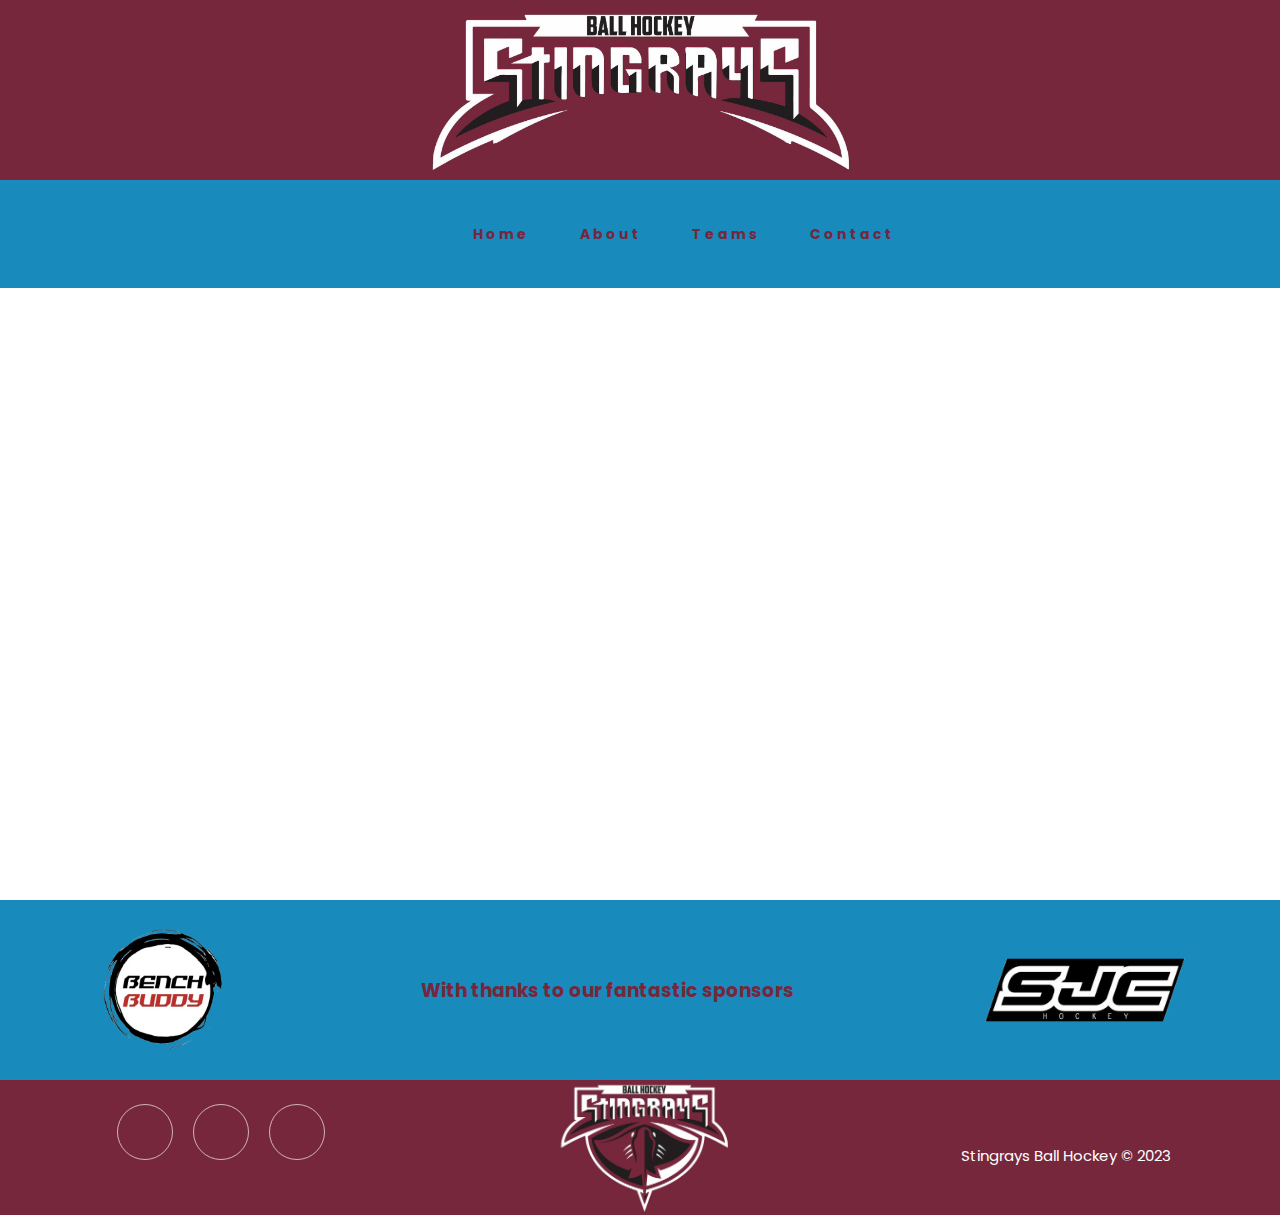
==== index.html @ 5287bc20 "Add files via upload" ====
<!DOCTYPE html>
<html lang="en">
  <head>
    <meta charset="UTF-8">
    <meta name="viewport" content="width=device-width, initial-scale=1.0">
    <meta http-equiv="X-UA-Compatible" content="ie=edge">
    <title>Stingrays Ball Hockey Club</title>
    <link rel="stylesheet" href="./styles.css">
	<link rel="stylesheet" href="https://cdnjs.cloudflare.com/ajax/libs/font-awesome/6.4.2/css/all.min.css" integrity="sha512-z3gLpd7yknf1YoNbCzqRKc4qyor8gaKU1qmn+CShxbuBusANI9QpRohGBreCFkKxLhei6S9CQXFEbbKuqLg0DA==" crossorigin="anonymous" referrerpolicy="no-referrer" />
	<link href="https://fonts.googleapis.com/css2?family=Poppins" rel="stylesheet">
  </head>
  <body>
	<div class="header">
		<div class="logo">
			<img class="header-logo" src="./img/Wording Take 2.png" alt="Stingrays">
		</div>
	</div>
    <nav>
		<ul class="nav-links">
			<li><a href="./index.html">Home</a></li>
			<li><a href="./about.html">About</a></li>
			<li>
			<a href="./teams.html">Teams</a>
			<ul class="dropdown">
				<li><a href="./seniorteams/senior-a.html">Senior A</a></li>
				<li><a href="./seniorteams/senior-maroon.html">Senior Maroon</a></li>
				<li><a href="./seniorteams/senior-blue.html">Senior Blue</a></li>
				<li><a href="./juniorteams/u16.html">Under 16's</a></li>
				<li><a href="./juniorteams/u13.html">Under 13's</a></li>
				<li><a href="./juniorteams/u10.html">Under 10's</a></li>
				<li><a href="./juniorteams/u7.html">Under 7's</a></li>
			</ul>
			</li>
			<li><a href="./contact.html">Contact</a></li>
		</ul>
		<div class="burger">
			<div class="line1"></div>
			<div class="line2"></div>
			<div class="line3"></div>
		</div>
	</nav>
	<section class="content">
		<iframe src="https://www.powr.io/social-feed/u/d9cdfdc0_1692174274#platform=iframe" style="width:100%;" height="1170.62px" frameborder="0"></iframe>
		<div class="powr-social-feed" id="d9cdfdc0_1692174274"></div><script src="https://www.powr.io/powr.js?platform=html"></script>
	</section>
	<section class="sponsors">
		<div class="sponsorslogos">
			<img class="sponsors-logo" src="./img/bench-buddy.png" alt="Bench Buddy">
			<h3>With thanks to our fantastic sponsors</h3>
			<img class="sponsors-logo" src="./img/sjc.png" alt="SJC Hockey">
		</div>
	</section>
	<section class="footer">
			<div class="social">
				<a href="https://www.facebook.com/StingraysBallHockey"><i class="fab fa-facebook"></i></a>
				<a href="https://www.instagram.com/StingraysBHC"><i class="fab fa-instagram"></i></a>
				<a href="https://twitter.com/StingraysBHC"><i class="fab fa-twitter"></i></a>
			</div>
			<img class="footer-logo" src="./img/logo.png" alt="Stingrays">
			<p class="copyright">
				Stingrays Ball Hockey © 2023
			</p>
	</section>
		
	<script src="app.js"></script>
  </body>
</html>
---- styles.css ----
* {
	margin: 0px;
	padding: 0px;
	box-sizing: border-box;
}

.header {
	display: flex;
	justify-content: space-around;
	align-items: center;
	max-height: 20vh;
	background-color: #76273C;
	font-family: 'Poppins', sans-serif;
}

.header-logo {
	display: flex;
	justify-content: space-around;
	align-items: center;
	max-height: 20vh;
	background-color: #76273C;
	font-family: 'Poppins', sans-serif;
}


nav {
	display: flex;
	justify-content: space-around;
	align-items: center;
	min-height: 12vh;
	background-color: #188ABC;
	font-family: 'Poppins', sans-serif;
}

.logo {
	color: rgb(226,226,226);
	text-transform: uppercase;
	letter-spacing: 5px;
	font-size: 20px;
}

.nav-links {
	display: flex;
	justify-content: space-around;
	width: 30%;
}

.nav-links a:hover {
	background-color: #76273C;
	color: white;
}

.nav-links li {
	list-style: none;
}

.nav-links a {
	color: #76273C;
	text-decoration: none;
	letter-spacing: 3px;
	font-weight: bold;
	font-size: 14px;
}

ul {
	list-style: none;
	background: #188ABC;
}

ul li {
	display: inline-block;
	position: relative;
}

ul li a {
	display: block;
	padding: 20px 25px;
	color: #76273C;
	text-decoration: none;
	text-align: center;
	font-size: 20px;
}

ul li ul.dropdown li {
	display: block;
}

ul li ul.dropdown {
	width: 100%;
	position: absolute;
	z-index: 999;
	display: none;
}

ul li:hover ul.dropdown {
	display:block;
	background-color: #188ABC;
	width: 100%;
}

.burger {
	display: none;
	cursor: pointer;
}

.burger div {
	width: 25px;
	height: 3px;
	background-color: #76273C;
	margin: 5px;
	transition: all 0.3s ease; 
}

.content {
	height: 68vh;
	top: 32vh;
	display: flex;
	flex-direction: column;
	align-items: center;
	width: 100%;
	padding: 15px;
	font-family: 'Poppins', sans-serif;
}

.content .content-logo {
	padding-top: 15px;
}

.sponsorslogos {
	font-family: 'Poppins', sans-serif;
	padding: 40px 0;
	display: flex;
	justify-content: space-around;
	align-items: center;
	max-height: 20vh;
	background-color: #188ABC;
	right:0;
}

.sponsorslogos h3 {
	color: #76273C;
}

.sponsors-logo {
	max-width: 200px;
	display: flex;
	justify-content: space-around;
	align-items: center;
	max-height: 15vh;
}

.footer {
	font-family: 'Poppins', sans-serif;
	padding: 40px 0;
	display: flex;
	justify-content: space-around;
	align-items: center;
	max-height: 15vh;
	background-color: #76273C;
}

.footer .social{
	text-align: center;
	padding-bottom: 25px;
	color: white;
}

.footer .social a{
	font-size: 40px;
	color: inherit;
	border: 1px solid white;
	width: 56px;
	height: 56px;
	line-height: 54px;
	display: inline-block;
	text-align: center;
	border-radius: 50%;
	margin: 0 8px;
	opacity: 0.65;
	
}

.footer .social a:hover{
	opacity:0.9;
}

.footer ul{
	margin-top: 0;
	padding: 0;
	list-style: none;
	font-size: 18px;
	line-height: 1.6;
	margin-bottom: 0;
	text-align: center;
}

.footer-logo {
	display: flex;
	justify-content: space-around;
	align-items: center;
	max-height: 15vh;
	background-color: #76273C;
	font-family: 'Poppins', sans-serif;
}

.footer .copyright {
	margin-top: 15px;
	text-align: center;
	font-size: 15px;
	color: white;
}


@media screen and (max-width:768px) {
	.nav-links {
	display: flex;
	justify-content: space-around;
	width: 50%;
	}
}

@media screen and (max-width:768px) {
	body{
		overflow-x: hidden;
	}
	
	.nav-links {
	position: absolute;
	height: 68vh;
	top: 32vh;
	background-color: #188ABC;
	display: flex;
	flex-direction: column;
	align-items: center;
	width: 100%;
	transform: translateX(100%);
	transition: transform 0.5s ease-in;
	}
	.nav-links li {
		opacity: 0;
	}
	
	.burger {
		display: block;
	}
	
	
}

.nav-active {
	transform: translateX(0%);
}

@keyframes navLinkFade {
	from {
		opacity: 0;
		transform: translateX(50px);
	}
	to {
		opacity: 1;
		transform: translateX(0px);
	}
}

.toggle .line1 {
	transform: rotate(-45deg) translate(-5px,6px);
	
}
.toggle .line2 {
	opacity:0;
}
.toggle .line3 {
	transform: rotate(45deg) translate(-5px,-6px);
}
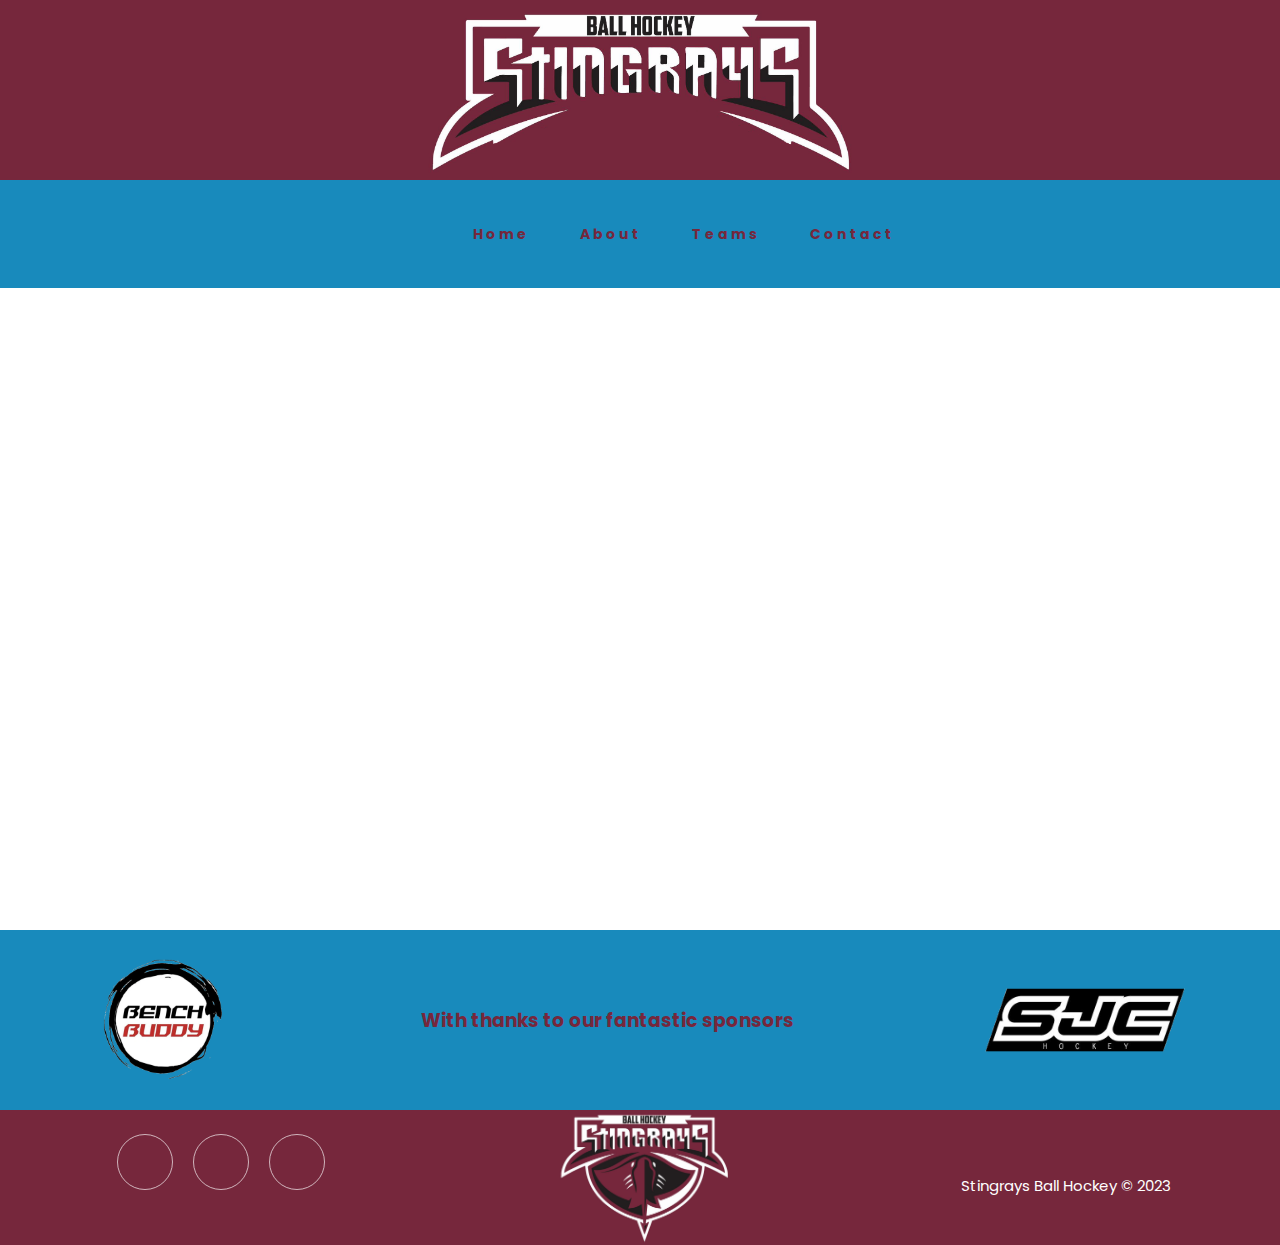
==== commit 8fc7d0c7: "Add files via upload" ====
--- a/index.html
+++ b/index.html
@@ -23,8 +23,8 @@
 			<a href="./teams.html">Teams</a>
 			<ul class="dropdown">
 				<li><a href="./seniorteams/senior-a.html">Senior A</a></li>
-				<li><a href="./seniorteams/senior-maroon.html">Senior Maroon</a></li>
-				<li><a href="./seniorteams/senior-blue.html">Senior Blue</a></li>
+				<li><a href="./seniorteams/senior-maroon.html">Senior B</a></li>
+				<li><a href="./seniorteams/senior-blue.html">Senior C</a></li>
 				<li><a href="./juniorteams/u16.html">Under 16's</a></li>
 				<li><a href="./juniorteams/u13.html">Under 13's</a></li>
 				<li><a href="./juniorteams/u10.html">Under 10's</a></li>
@@ -40,8 +40,9 @@
 		</div>
 	</nav>
 	<section class="content">
-		<iframe src="https://www.powr.io/social-feed/u/d9cdfdc0_1692174274#platform=iframe" style="width:100%;" height="1170.62px" frameborder="0"></iframe>
-		<div class="powr-social-feed" id="d9cdfdc0_1692174274"></div><script src="https://www.powr.io/powr.js?platform=html"></script>
+		<div class="news">
+			<iframe src="https://www.powr.io/social-feed/u/d9cdfdc0_1692174274#platform=iframe" style="width:100%;" height="1170.62px" frameborder="0"></iframe>
+		</div>
 	</section>
 	<section class="sponsors">
 		<div class="sponsorslogos">
--- a/styles.css
+++ b/styles.css
@@ -112,7 +112,7 @@
 }
 
 .content {
-	height: 68vh;
+	min-height: 68vh;
 	top: 32vh;
 	display: flex;
 	flex-direction: column;
@@ -120,10 +120,69 @@
 	width: 100%;
 	padding: 15px;
 	font-family: 'Poppins', sans-serif;
+	overflow: hidden;
+}
+
+.content .news {
+	width: 100%;
+	max-height: 68vh;
 }
 
 .content .content-logo {
 	padding-top: 15px;
+}
+
+.teams{
+	top: 32vh;
+	display: grid;
+	grid-gap: .5em;
+	grid-template-areas: 
+		"photoOne photoTwo photoThree";
+	padding: 15px;
+	align-items: center;
+	justify-items: center;
+	font-family: 'Poppins', sans-serif;
+	overflow: auto;
+	list-style: none;
+	margin: auto;
+	min-height: 68vh;
+}
+
+.teams .content-logo {
+	border: 2px solid black;
+	border-radius: 5px;
+	max-height: 250px;
+	max-width: 250px;
+	align-items: center;
+}
+
+.a-team {
+	display: flex;
+	padding: 0 4px;
+	list-style: none;
+	align-items: center;
+	font-family: 'Poppins', sans-serif;
+	justify-content: space-around;
+	margin-left: auto;
+	margin-right: auto;
+}
+
+.team-column {
+	padding: 0 4px;
+	justify-content: center;
+}
+
+.player-profile {
+	margin-top: 8px;
+	vertical-align: middle;
+}
+
+.pp-pic {
+	border: 2px solid black;
+	border-radius: 5px;
+	max-height: 150px;
+	max-width: 150px;
+	align-items: center;
 }
 
 .sponsorslogos {
@@ -135,6 +194,7 @@
 	max-height: 20vh;
 	background-color: #188ABC;
 	right:0;
+	margin-top: auto;
 }
 
 .sponsorslogos h3 {
@@ -157,6 +217,7 @@
 	align-items: center;
 	max-height: 15vh;
 	background-color: #76273C;
+	margin-top: auto;
 }
 
 .footer .social{
@@ -211,6 +272,8 @@
 }
 
 
+
+
 @media screen and (max-width:768px) {
 	.nav-links {
 	display: flex;
@@ -244,6 +307,26 @@
 		display: block;
 	}
 	
+	.footer .social{
+	text-align: center;
+	padding-bottom: 15px;
+	color: white;
+	}
+
+	.footer .social a{
+	font-size: 20px;
+	color: inherit;
+	border: 1px solid white;
+	width: 36px;
+	height: 36px;
+	line-height: 34px;
+	display: inline-block;
+	text-align: center;
+	border-radius: 50%;
+	margin: 0 8px;
+	opacity: 0.65;
+	
+	}
 	
 }
 
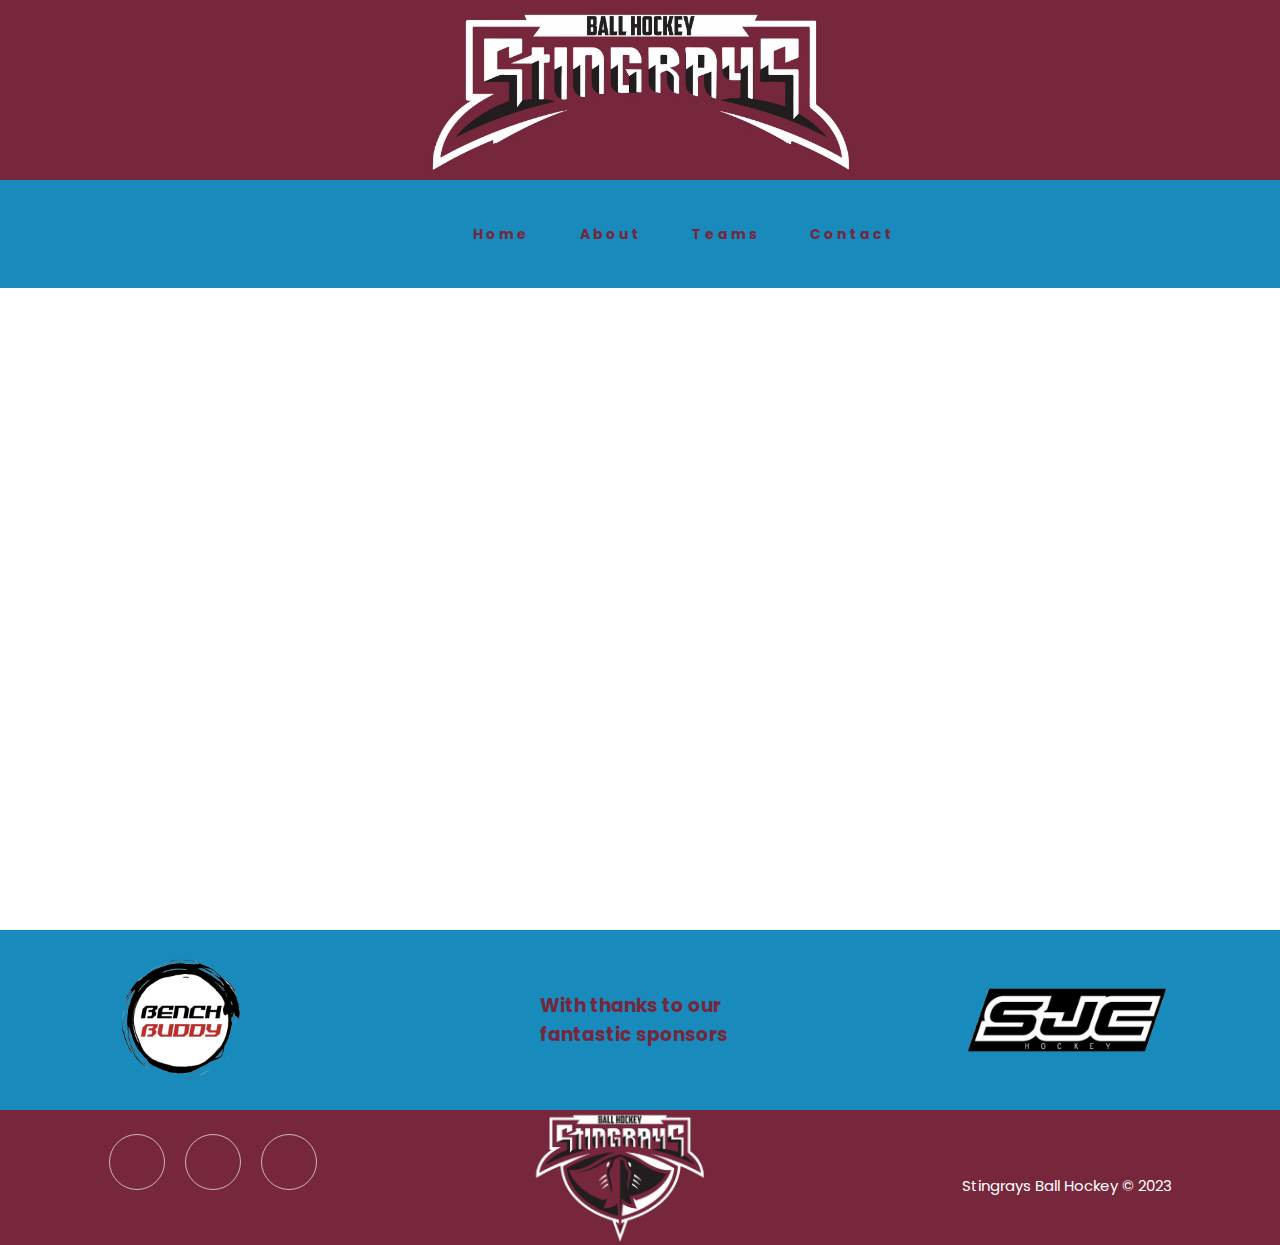
==== commit 3ae1ab2c: "Add files via upload" ====
--- a/index.html
+++ b/index.html
@@ -46,23 +46,28 @@
 	</section>
 	<section class="sponsors">
 		<div class="sponsorslogos">
-			<img class="sponsors-logo" src="./img/bench-buddy.png" alt="Bench Buddy">
-			<h3>With thanks to our fantastic sponsors</h3>
-			<img class="sponsors-logo" src="./img/sjc.png" alt="SJC Hockey">
+			<div class="sponsor-container"><img class="sponsors-logo" src="./img/bench-buddy.png" alt="Bench Buddy"></div>
+			<div class="sponsor-container"><h3>With thanks to our fantastic sponsors</h3></div>
+			<div class="sponsor-container"><img class="sponsors-logo" src="./img/sjc.png" alt="SJC Hockey"></div>
 		</div>
 	</section>
 	<section class="footer">
-			<div class="social">
-				<a href="https://www.facebook.com/StingraysBallHockey"><i class="fab fa-facebook"></i></a>
-				<a href="https://www.instagram.com/StingraysBHC"><i class="fab fa-instagram"></i></a>
-				<a href="https://twitter.com/StingraysBHC"><i class="fab fa-twitter"></i></a>
+			<div class="item-container">
+				<div class="social">
+					<a href="https://www.facebook.com/StingraysBallHockey"><i class="fab fa-facebook"></i></a>
+					<a href="https://www.instagram.com/StingraysBHC"><i class="fab fa-instagram"></i></a>
+					<a href="https://twitter.com/StingraysBHC"><i class="fab fa-twitter"></i></a>
+				</div>
 			</div>
-			<img class="footer-logo" src="./img/logo.png" alt="Stingrays">
-			<p class="copyright">
+			<div class="item-container">
+				<img class="footer-logo" src="./img/logo.png" alt="Stingrays">
+			</div>
+			<div class="item-container">
+				<p class="copyright">
 				Stingrays Ball Hockey © 2023
-			</p>
+				</p>
+			</div>
 	</section>
-		
 	<script src="app.js"></script>
   </body>
 </html>--- a/styles.css
+++ b/styles.css
@@ -199,6 +199,11 @@
 
 .sponsorslogos h3 {
 	color: #76273C;
+	max-width: 200px;
+}
+
+.sponsor-container {
+	width: 200px;
 }
 
 .sponsors-logo {
@@ -220,10 +225,15 @@
 	margin-top: auto;
 }
 
+.item-container {
+	width: 225px;
+}
+
 .footer .social{
 	text-align: center;
 	padding-bottom: 25px;
 	color: white;
+	width: 225px;
 }
 
 .footer .social a{
